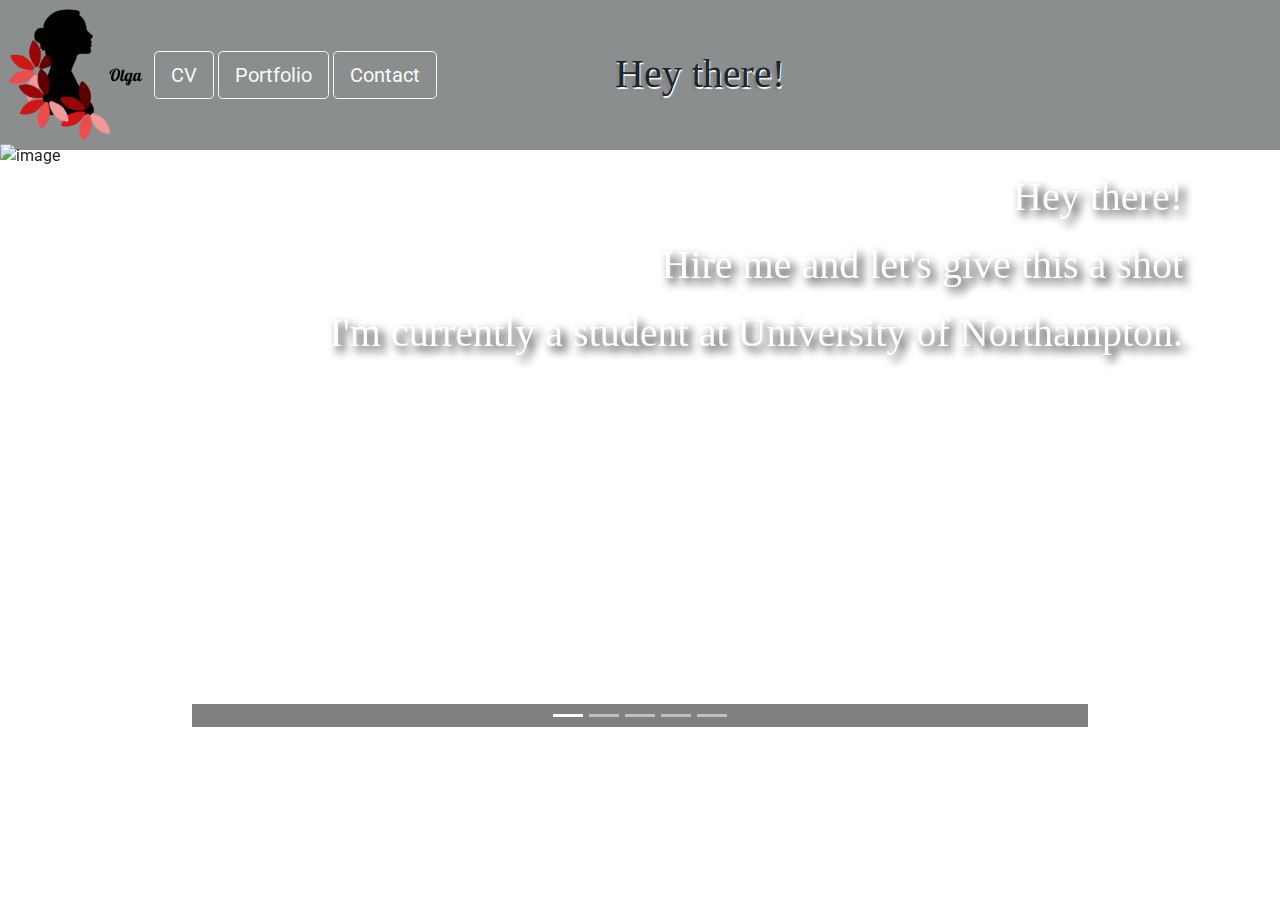
==== index.html @ 7042cace "setup" ====
<!DOCTYPE html>
<html lang="en">

<head>
    <meta charset="UTF-8">
    <meta name="viewport" content="width=device-width, initial-scale=1.0">

    <!-- Google webfonts  -->
    <link href="https://fonts.googleapis.com/css?family=Bree+Serif" rel="stylesheet">
    <!-- Bootstrap CSS -->
    <link rel="stylesheet" href="https://stackpath.bootstrapcdn.com/bootstrap/4.4.1/css/bootstrap.min.css" integrity="sha384-Vkoo8x4CGsO3+Hhxv8T/Q5PaXtkKtu6ug5TOeNV6gBiFeWPGFN9MuhOf23Q9Ifjh" crossorigin="anonymous">

    <link rel="stylesheet" href="style.css">
    <link rel="stylesheet" href="https://use.fontawesome.com/releases/v5.11.2/css/all.css" integrity="sha384-KA6wR/X5RY4zFAHpv/CnoG2UW1uogYfdnP67Uv7eULvTveboZJg0qUpmJZb5VqzN" crossorigin="anonymous">
    <title>AS2</title>
</head>

<body>
    <header>
        <div class="logo">
            <a href="index.html"><img src="img/logo.png" width="150" height="150" alt="logo"></a>
            <a href="cv.html" class="btn btn-outline-light btn-lg">CV</button></a>
            <a href="portfolio.html" class="btn btn-outline-light btn-lg">Portfolio</button></a>
            <a href="contact.html" class="btn btn-outline-light btn-lg">Contact</button></a>
        </div>
        <div class="text">


            <h3> Hey there!</h3>
        </div>
        <div class="icons">

            <a href="https://github.com/olgagit123/The-square-animation"><i class="fab fa-github-square"></i> </a>
            <a href=""> <i class="fab fa-linkedin"></i></a>
            <a href="https://www.whatsapp.com/"><i class="fab fa-whatsapp"></i></a>
            <a href="https://twitter.com/"><i class="fab fa-twitter"></i></a></div>



        </div>

    </header>
    <!-- bootstrap example from bootstrap (documentation) site -->

    <div class="carousel slide" data-ride="carousel" id="slides">
        <ol class="carousel-indicators">
            <li data-target="#slides" data-slide-to="0" class="active"></li>
            <li data-target="#slides" data-slide-to="1"></li>
            <li data-target="#slides" data-slide-to="2"></li>
            <li data-target="#slides" data-slide-to="3"></li>
            <li data-target="#slides" data-slide-to="4"></li>
        </ol>
        <div class="carousel-inner">
            <div class="carousel-item active">
                <img src="img/img2.JPG" alt="image">
                <div class="carousel-caption">
                    <h2>Hey there!<br> Hire me and let's give this a shot <br>I'm currently a student at University of Northampton.
                    </h2>


                </div>
            </div>
            <div class="carousel-item">
                <img src="img/img3.JPG" alt="image">
            </div>
            <div class="carousel-item">
                <img src="img/img1.JPG" alt="image">
            </div>
            <div class="carousel-item">
                <img src="img/img4.JPG" alt="image">
            </div>
            <div class="carousel-item">
                <img src="img/img5.JPG" alt="image">
            </div>
        </div>
    </div>


    <script src="https://code.jquery.com/jquery-3.4.1.slim.min.js" integrity="sha384-J6qa4849blE2+poT4WnyKhv5vZF5SrPo0iEjwBvKU7imGFAV0wwj1yYfoRSJoZ+n" crossorigin="anonymous"></script>
    <script src="https://cdn.jsdelivr.net/npm/popper.js@1.16.0/dist/umd/popper.min.js" integrity="sha384-Q6E9RHvbIyZFJoft+2mJbHaEWldlvI9IOYy5n3zV9zzTtmI3UksdQRVvoxMfooAo" crossorigin="anonymous"></script>
    <script src="https://stackpath.bootstrapcdn.com/bootstrap/4.4.1/js/bootstrap.min.js" integrity="sha384-wfSDF2E50Y2D1uUdj0O3uMBJnjuUD4Ih7YwaYd1iqfktj0Uod8GCExl3Og8ifwB6" crossorigin="anonymous"></script>

    <script src="index.js"></script>
</body>

</html>
---- style.css ----
/*  fonts styles */
    
    @import url('https://fonts.googleapis.com/css?family=Roboto|Playfair+Display" rel="stylesheet">');
    body {
        box-sizing: border-box;
        margin: 0;
        padding: 0;
    }
    /* INDEX.html */
    /* header */
    
    .logo {
        background-color: #8B8E8E;
        width: 100%;
        height: 150px;
    }
    
    .text h3 {
        font-size: 40px;
        text-align: center;
    }
    /* img settings  */
    
    .carousel-inner {
        height: 600px;
        margin-top: 45px;
    }
    
    .carousel-inner img {
        width: 100%;
        height: 100%;
    }
    
    .carousel-item {
        transition: transform 2s ease;
        opacity: .5s ease-out;
    }
    
    .carousel-caption {
        top: 2%;
        text-shadow: 5px 5px 10px black;
    }
    /* name settings */
    
    h2 {
        text-align: right;
        font-size: 40px;
        line-height: 170%;
        margin-right: -95px;
        font-family: 'Playfair Display', serif;
    }
    
    h3 {
        font-size: 50px;
        margin-top: -100px;
        margin-left: 120px;
        font-family: 'Playfair Display', serif;
        /* I use this transition from https://www.youtube.com/watch?v=fMTBGWBr_sE */
        text-shadow: 1px 2px 1px white, -2px 3px 2px grey;
        transition: linear color 3s;
    }
    /*Animation   */
    
    h3:hover {
        color: #F9ADB6;
    }
    
    .carousel-indicators {
        background-color: rgb(129, 128, 128);
    }
    
    .carousel-indicators:hover {
        background-color: #62A4A4;
    }
    /* icons settings and animation */
    
    .icons a {
        height: 20px;
        width: 20px;
        border-radius: 10%;
    }
    
    .icons a i {
        color: #fffefe;
        font-size: 35px;
        padding: 0 5px;
    }
    
    .icons a:hover {
        text-decoration: none;
    }
    
    .icons a:hover i {
        color: #2c2828;
        transition: 1s;
        transform: scale(1.3);
    }
    
    .icons {
        float: right;
        padding-right: 50px;
        margin-top: -70px;
    }
    /* PORTFOLIO.html */
    /* resource: https://www.youtube.com/watch?v=ofcqdcLP5qM */
    /*  img settings */
    
    section {
        background-image: url("img/portImg.JPG");
    }
    
    .dws-wrapper {
        position: absolute;
        top: 60%;
        left: 50%;
        transform: translate(-50%, -50%);
    }
    
    .boxImg {
        position: relative;
        font-family: 'Roboto', sans-serif;
        width: 600px;
        height: 400px;
        border: 5px outset rgb(10, 10, 10);
        overflow: hidden;
    }
    
    .boxImg img {
        width: 600px;
        height: 400px;
        transition: .5s;
    }
    /*  2 pseidoelements */
    
    .container {
        width: 100%;
        height: 100%;
        position: absolute;
        top: 0;
        left: 0;
    }
    
    .container:before,
    .container:after {
        content: '';
        width: 380px;
        height: 380px;
        position: absolute;
        top: 0;
        left: 0;
        background: rgb(173, 175, 175);
        opacity: .1;
        transition: 1s;
    }
    
    .container:before {
        transform: translateX(-135%) rotate(45deg);
    }
    
    .container:after {
        transform: translateX(195%) rotate(45deg);
    }
    /* text inside image */
    
    .context {
        position: absolute;
        top: 10%;
        color: rgb(248, 248, 248);
        margin-left: 185px;
        z-index: 10;
    }
    
    .context h1 {
        margin-bottom: 20px;
        font-size: 30px;
        transform: scale(0);
        transition: .5s;
    }
    
    .context p {
        font-size: 18px;
        margin: 0 100px;
        transform: scale(2);
        transition: .5s;
        opacity: 0;
    }
    /* button settings and animation inside img */
    
    a.bt {
        position: absolute;
        top: 160%;
        left: 25%;
        color: rgb(196, 66, 72);
        text-decoration: none;
        text-transform: uppercase;
        border: 2px solid black;
        padding: 8px 20px;
        border-radius: 8px;
        overflow: hidden;
        opacity: 0;
        transition: .2s ease-in-out;
    }
    
    a.bt:before {
        content: '';
        position: absolute;
        top: -8px;
        left: -75px;
        height: 50px;
        width: 50px;
        background: linear-gradient(90deg, rgba(255, 255, 255, .1), rgba(255, 255, 255, .5));
        transform: skewX(-45deg);
    }
    
    a.bt:hover::before {
        left: 150px;
        transition: .5s ease-in-out;
    }
    
    a.bt:active {
        border: 2px solid rgb(251, 250, 252);
    }
    
    .boxImg:hover a.bt {
        opacity: 1;
        transition: .5s;
    }
    /* for images animation*/
    
    .boxImg:hover img {
        transform: rotate(-30deg) scale(2);
        filter: blur(2px);
    }
    /* pseidoelements animation */
    
    .boxImg:hover .container::before {
        transform: translateX(92%) rotate(45deg) scale(2);
        transition: .5s;
        opacity: .6;
    }
    
    .boxImg:hover .container::after {
        transform: translateX(-25%) rotate(45deg) scale(2);
        transition: .5s;
        opacity: .6;
    }
    
    .boxImg:hover .context h1 {
        transform: scale(1);
    }
    
    .boxImg:hover .context p {
        transform: scale(1);
        opacity: 1;
    }
    
    .boxImg:hover {
        border: 5px inset rgb(14, 13, 13);
    }
    
    @media all and (max-width:927px) {
        h3 {
            margin-left: 140px;
            margin-top: -140px;
        }
        .logo {
            height: 270px;
            width: 100%;
        }
        .text {
            display: flex;
        }
        .icons {
            float: left;
            margin-left: 140px;
            margin-top: -60px;
        }
        .carousel-inner {
            height: 1000px;
            margin-top: -15px;
        }
        .carousel-indicators {
            margin-bottom: 500px;
            /* margin-bottom: -20px; */
        }
    }
    
    @media all and (max-width:768px) {
        .carousel-indicators {
            margin-bottom: 650px;
        }
        h2 {
            font-size: 20px;
            margin-right: -65px;
        }
    }
    
    @media all and (max-width:590px) {
        .logo {
            width: 110%;
        }
        .boxImg {
            width: 450px;
            height: 300px;
        }
        .boxImg img {
            height: 300px;
            width: 450px;
        }
        .container:before,
        .container:after {
            width: 280px;
            height: 280px;
        }
        a.bt {
            top: 85%;
            left: -20%;
        }
    }
    
    @media all and (max-width:580px) {
        .carousel-inner {
            width: 110%;
        }
    }
    
    @media all and (max-width:560px) {
        .logo {
            width: 120%;
        }
        .carousel-indicators {
            margin-bottom: 750px;
        }
        .carousel-inner {
            width: 120%;
        }
    }
    
    @media all and (max-width:427px) {
        .logo {
            width: 140%;
            height: 300px;
        }
        .dws-wrapper {
            top: 60%;
            left: 70%;
            /* transform: translate(-50%, -50%); */
        }
        .carousel-inner {
            width: 140%;
        }
    }
    
    @media all and (max-width:395px) {
        .logo {
            height: 320px;
        }
        .icons {
            margin-left: 80px;
        }
        h3 {
            margin-left: 80px;
        }
        .carousel-indicators {
            margin-bottom: 800px;
        }
        h2 {
            font-size: 18px;
            margin-right: -55px;
        }
    }
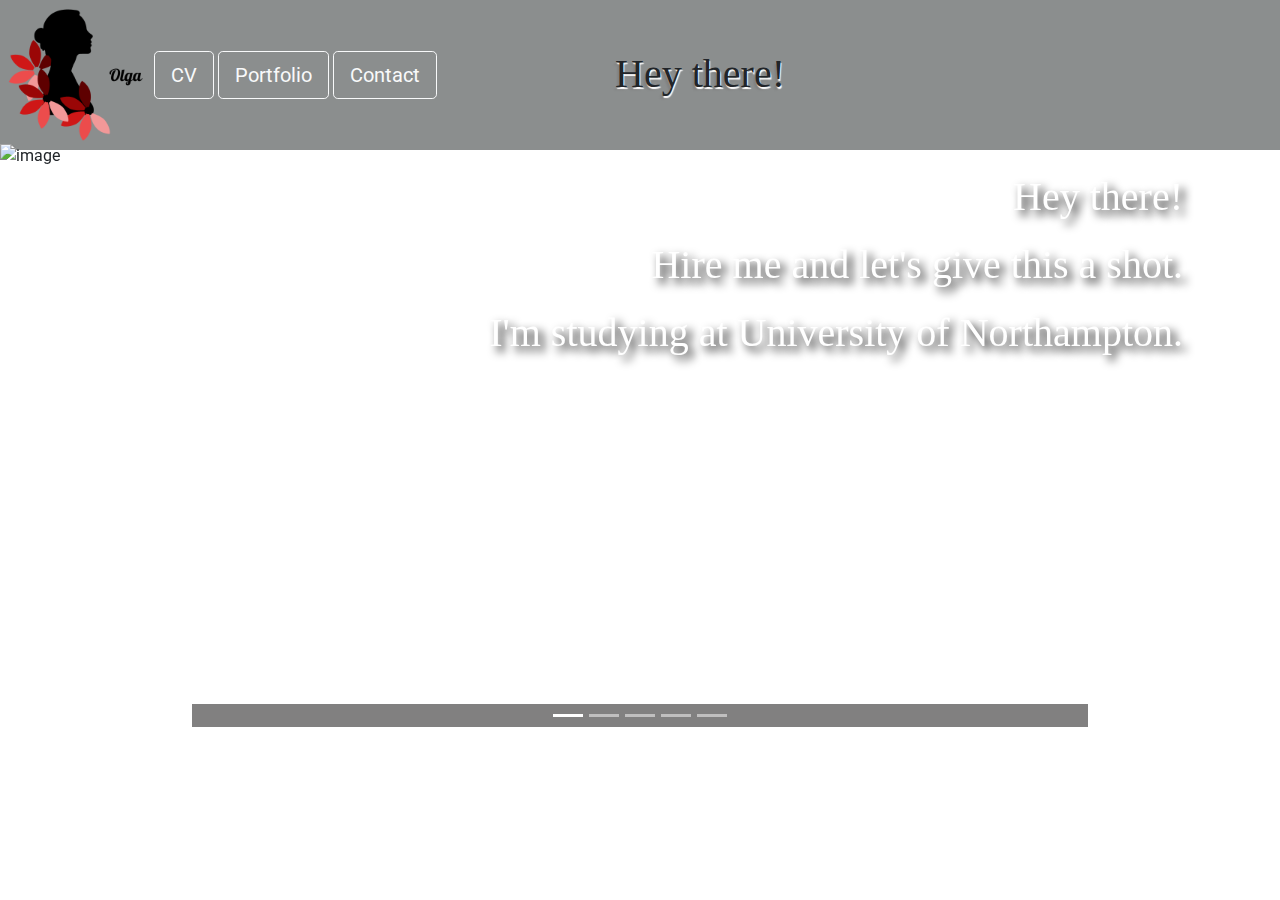
==== commit 41a415a6: "setup" ====
--- a/index.html
+++ b/index.html
@@ -4,18 +4,16 @@
 <head>
     <meta charset="UTF-8">
     <meta name="viewport" content="width=device-width, initial-scale=1.0">
-
-    <!-- Google webfonts  -->
-    <link href="https://fonts.googleapis.com/css?family=Bree+Serif" rel="stylesheet">
     <!-- Bootstrap CSS -->
     <link rel="stylesheet" href="https://stackpath.bootstrapcdn.com/bootstrap/4.4.1/css/bootstrap.min.css" integrity="sha384-Vkoo8x4CGsO3+Hhxv8T/Q5PaXtkKtu6ug5TOeNV6gBiFeWPGFN9MuhOf23Q9Ifjh" crossorigin="anonymous">
-
+    <!-- CSS -->
     <link rel="stylesheet" href="style.css">
     <link rel="stylesheet" href="https://use.fontawesome.com/releases/v5.11.2/css/all.css" integrity="sha384-KA6wR/X5RY4zFAHpv/CnoG2UW1uogYfdnP67Uv7eULvTveboZJg0qUpmJZb5VqzN" crossorigin="anonymous">
     <title>AS2</title>
 </head>
 
 <body>
+    <!-- Header (menu, my logo, icons, greeting) -->
     <header>
         <div class="logo">
             <a href="index.html"><img src="img/logo.png" width="150" height="150" alt="logo"></a>
@@ -28,6 +26,7 @@
 
             <h3> Hey there!</h3>
         </div>
+        <!-- social network icons -->
         <div class="icons">
 
             <a href="https://github.com/olgagit123/The-square-animation"><i class="fab fa-github-square"></i> </a>
@@ -40,7 +39,7 @@
         </div>
 
     </header>
-    <!-- bootstrap example from bootstrap (documentation) site -->
+    <!-- bootstrap example (carousel)  -->
 
     <div class="carousel slide" data-ride="carousel" id="slides">
         <ol class="carousel-indicators">
@@ -54,7 +53,7 @@
             <div class="carousel-item active">
                 <img src="img/img2.JPG" alt="image">
                 <div class="carousel-caption">
-                    <h2>Hey there!<br> Hire me and let's give this a shot <br>I'm currently a student at University of Northampton.
+                    <h2>Hey there!<br> Hire me and let's give this a shot. <br>I'm studying at University of Northampton.
                     </h2>
 
 
@@ -74,12 +73,12 @@
             </div>
         </div>
     </div>
-
+    <!--Bootstrap connection -->
 
     <script src="https://code.jquery.com/jquery-3.4.1.slim.min.js" integrity="sha384-J6qa4849blE2+poT4WnyKhv5vZF5SrPo0iEjwBvKU7imGFAV0wwj1yYfoRSJoZ+n" crossorigin="anonymous"></script>
     <script src="https://cdn.jsdelivr.net/npm/popper.js@1.16.0/dist/umd/popper.min.js" integrity="sha384-Q6E9RHvbIyZFJoft+2mJbHaEWldlvI9IOYy5n3zV9zzTtmI3UksdQRVvoxMfooAo" crossorigin="anonymous"></script>
     <script src="https://stackpath.bootstrapcdn.com/bootstrap/4.4.1/js/bootstrap.min.js" integrity="sha384-wfSDF2E50Y2D1uUdj0O3uMBJnjuUD4Ih7YwaYd1iqfktj0Uod8GCExl3Og8ifwB6" crossorigin="anonymous"></script>
-
+    <!-- js -->
     <script src="index.js"></script>
 </body>
 
--- a/style.css
+++ b/style.css
@@ -1,4 +1,4 @@
-    /*  fonts styles */
+    /* I've chosen 2 fonts */
     
     @import url('https://fonts.googleapis.com/css?family=Roboto|Playfair+Display" rel="stylesheet">');
     body {
@@ -19,7 +19,7 @@
         font-size: 40px;
         text-align: center;
     }
-    /* img settings  */
+    /* images' settings  */
     
     .carousel-inner {
         height: 600px;
@@ -40,7 +40,6 @@
         top: 2%;
         text-shadow: 5px 5px 10px black;
     }
-    /* name settings */
     
     h2 {
         text-align: right;
@@ -49,17 +48,18 @@
         margin-right: -95px;
         font-family: 'Playfair Display', serif;
     }
+    /* greeting settings */
     
     h3 {
         font-size: 50px;
         margin-top: -100px;
         margin-left: 120px;
         font-family: 'Playfair Display', serif;
-        /* I use this transition from https://www.youtube.com/watch?v=fMTBGWBr_sE */
+        /* source: https://www.youtube.com/watch?v=fMTBGWBr_sE */
         text-shadow: 1px 2px 1px white, -2px 3px 2px grey;
         transition: linear color 3s;
     }
-    /*Animation   */
+    /*images indicator animation */
     
     h3:hover {
         color: #F9ADB6;
@@ -72,7 +72,7 @@
     .carousel-indicators:hover {
         background-color: #62A4A4;
     }
-    /* icons settings and animation */
+    /*social network icons settings and animation */
     
     .icons a {
         height: 20px;
@@ -102,8 +102,8 @@
         margin-top: -70px;
     }
     /* PORTFOLIO.html */
-    /* resource: https://www.youtube.com/watch?v=ofcqdcLP5qM */
-    /*  img settings */
+    /* source: https://www.youtube.com/watch?v=ofcqdcLP5qM */
+    /* my image settings */
     
     section {
         background-image: url("img/portImg.JPG");
@@ -160,7 +160,7 @@
     .container:after {
         transform: translateX(195%) rotate(45deg);
     }
-    /* text inside image */
+    /*settings of the text which is appearing on the image */
     
     .context {
         position: absolute;
@@ -184,7 +184,7 @@
         transition: .5s;
         opacity: 0;
     }
-    /* button settings and animation inside img */
+    /* "my works" button settings and animation  */
     
     a.bt {
         position: absolute;
@@ -225,7 +225,7 @@
         opacity: 1;
         transition: .5s;
     }
-    /* for images animation*/
+    /*  image animation*/
     
     .boxImg:hover img {
         transform: rotate(-30deg) scale(2);
@@ -257,6 +257,7 @@
     .boxImg:hover {
         border: 5px inset rgb(14, 13, 13);
     }
+    /* Responsive pages */
     
     @media all and (max-width:927px) {
         h3 {
@@ -281,7 +282,6 @@
         }
         .carousel-indicators {
             margin-bottom: 500px;
-            /* margin-bottom: -20px; */
         }
     }
     
@@ -344,7 +344,6 @@
         .dws-wrapper {
             top: 60%;
             left: 70%;
-            /* transform: translate(-50%, -50%); */
         }
         .carousel-inner {
             width: 140%;
